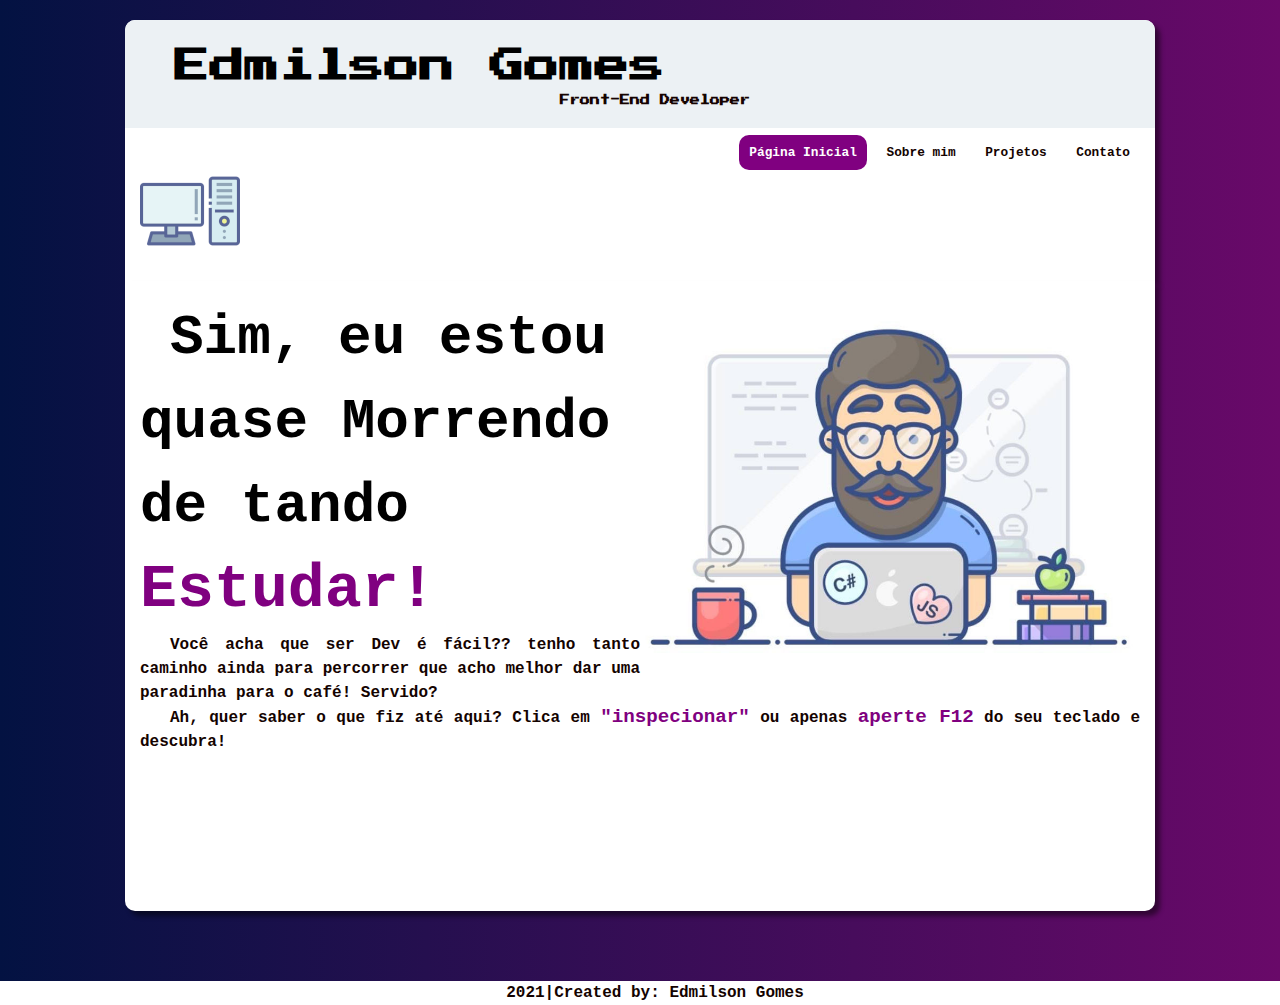
==== index.html @ bb560275 "Initial commit" ====
<!DOCTYPE html>
<html lang="pt-br">
<head>
    <meta charset="UTF-8">
    <meta http-equiv="X-UA-Compatible" content="IE=edge">
    <meta name="viewport" content="width=device-width, initial-scale=1.0">
    <link rel="shortcut icon" href="favicon1.ico" type="image/x-icon">
    <link rel="stylesheet" href="style.css">
    <title>Portifólio</title>
    
</head>
<body>
    <header>
        <div>
            <h1>Edmilson Gomes</h1>
            <p>Front-End Developer</p>
        </div>
        <nav>
            
            <a href="#" id="atual">Página Inicial</a>
            <a href="sobre.html">Sobre mim</a>
            <a href="projetos.html">Projetos</a>
            <a href="contato.html">Contato</a>
           

        </nav>
        <img src="imagem/iconepc.png" alt="icone de pc">
    </header>
    <main>
        
        <section id="secao1">
            <article><img src="imagem/nerdpc.JPG" alt="nerde do pc" id="fotonerd"></article>
            <h1>Sim, eu estou quase Morrendo de tando <span><strong>Estudar!</strong></span></h1>
            <p>Você acha que ser Dev é fácil?? tenho tanto caminho ainda para percorrer que acho melhor dar uma paradinha para o café! Servido?</p>
            <p>Ah, quer saber o que fiz até aqui? Clica em <span>"inspecionar"</span> ou apenas <span>aperte F12</span> do seu teclado e descubra!</p>
        </section>

    </main>
    <!--<aside>
        <img src="imagem/IMG_0800.GIF" alt="gif ">
    </aside>-->
    <footer><p>2021|Created by: Edmilson Gomes</p></footer>

    
</body>
</html>
---- style.css ----
@charset  "UTF-8";
@import url('https://fonts.googleapis.com/css2?family=Press+Start+2P&display=swap');
*{
    margin: 0px;
    padding: 0px;
}
body{
    background-image: linear-gradient(to left, #690969, #031242);
    font-family: 'Courier New', Courier, monospace;
    margin-top: 20px;
    text-indent: 30px;
}
div{
    font-family: 'Press Start 2P', cursive;
    font-size: 10px;
    background-color: #ECF1F4;
    border-radius: 10px 10px 0px 0px;
    margin: -15px;
    padding: 20px;

}
div > p{
    text-align: center;
}
header{
    max-width: 1000px;
    margin: auto;
    background-color: white;
    padding-top: 5px;
    padding: 15px;
    border-radius: 10px 10px 0px 0px;
    box-shadow: 5px 5px 5px rgba(0, 0, 0, 0.486);
}
nav{
    text-align: end;
    margin-top: 30px;
    font-weight: bold;
 
}
nav > a{
    padding: 10px;
    text-decoration: none;
    color: rgb(20, 3, 0);
    font-size: 0.8em;
    border-radius: 10px 10px 10px 10px;
    margin-left: 0px;
    
}

nav > a:hover{
    border-radius: 10px 10px 10px 10px;
    background-color: purple;
    color: white;
    transition: 0.5s;
    
}
#atual{
    border-radius: 10px 10px 10px 10px;
    background-color: purple;
    color: white;
}

#fotonerd{
    float: right;
    max-width: 500px;
    width: 100%;
}
main{
    
    max-width: 1000px;
    margin: auto;
    background-color: white;
    min-height: 600px;
    padding: 15px;
    border-radius: 0px 0px 10px 10px;
    box-shadow: 5px 5px 5px rgba(0, 0, 0, 0.486);
}
h1{
    font-size: 3.5em;
    line-height: 1.5em;
    
}
h1 > span{
    font-size: 1.1em;
    color: purple;
}
p{
    font-size: 1em;
    text-align: justify;
    font-weight: 600;
    color: rgb(20, 3, 0);
    line-height: 1.5em;
}
p > span{
    color: purple;
    font-size: 1.2em;
}
footer > p{
    
    text-align: center;
    margin: auto;
    background-color: white;
    margin-top: 70px;
}

aside{
    margin: auto;
    max-width: 1000px;
    background-color: white;
    padding: 15px;
    margin-top: 15px;
    border-radius: 10px 10px 10px 10px;
    
}
aside > img{
    max-width: 1000px;
    
    
}
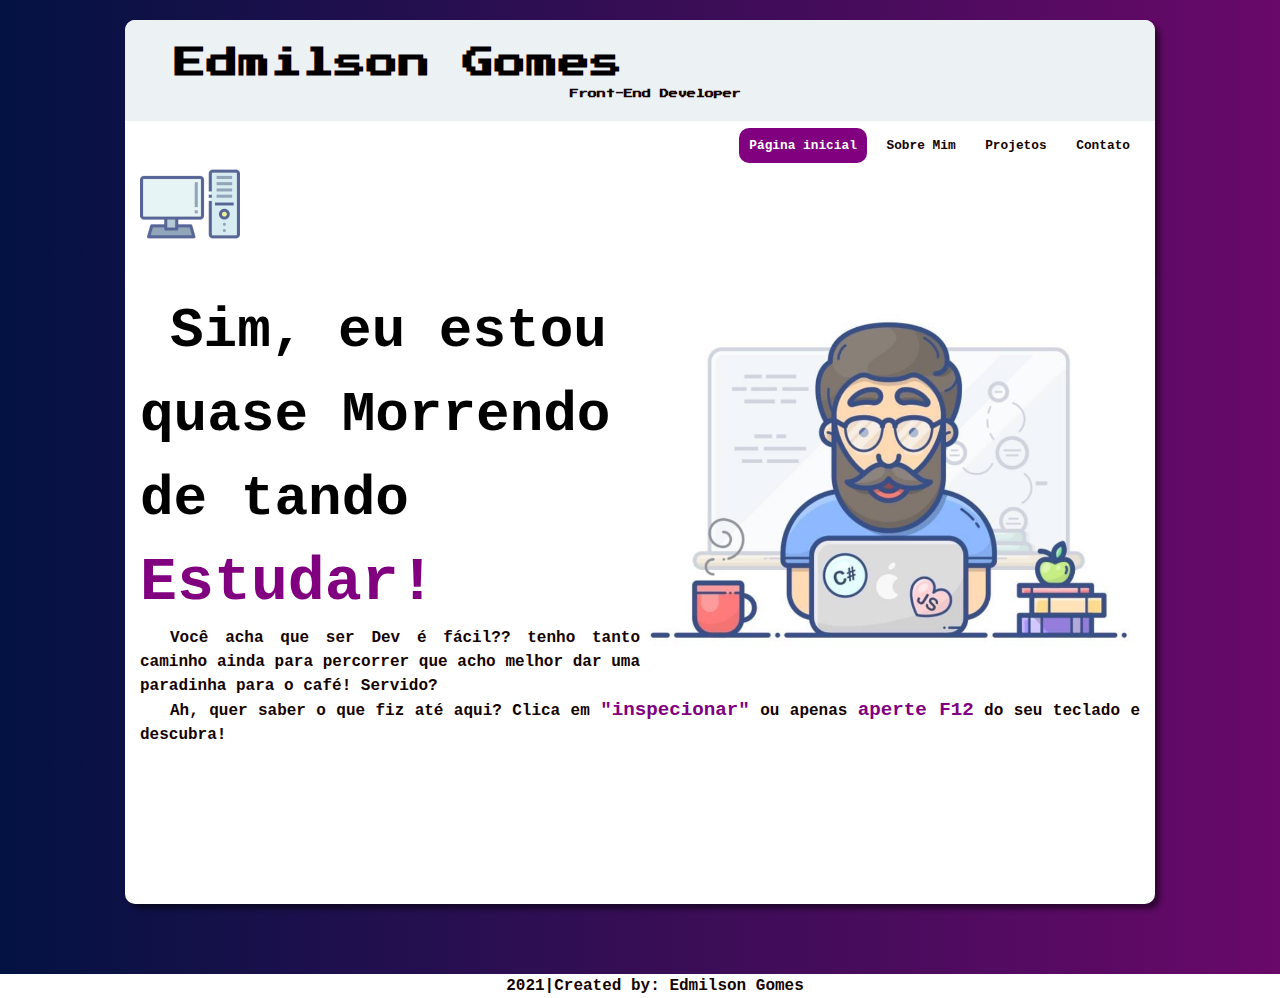
==== commit 14450ea7: "responsividade menu mobile" ====
--- a/index.html
+++ b/index.html
@@ -17,8 +17,8 @@
         </div>
         <nav>
             
-            <a href="#" id="atual">Página Inicial</a>
-            <a href="sobre.html">Sobre mim</a>
+            <a href="#" id="atual">Página inicial</a>
+            <a href="sobre.html">Sobre Mim</a>
             <a href="projetos.html">Projetos</a>
             <a href="contato.html">Contato</a>
            
@@ -36,9 +36,7 @@
         </section>
 
     </main>
-    <!--<aside>
-        <img src="imagem/IMG_0800.GIF" alt="gif ">
-    </aside>-->
+    
     <footer><p>2021|Created by: Edmilson Gomes</p></footer>
 
     
--- a/style.css
+++ b/style.css
@@ -12,7 +12,7 @@
 }
 div{
     font-family: 'Press Start 2P', cursive;
-    font-size: 10px;
+    font-size: 9px;
     background-color: #ECF1F4;
     border-radius: 10px 10px 0px 0px;
     margin: -15px;
@@ -117,3 +117,19 @@
     
     
 }
+@media screen and (max-width: 500px) {
+    main{
+        width: 90%;
+    }
+    header{
+        width: 90%;
+    }
+    nav > a{
+        text-align: center;
+        display: block;
+    }
+    footer > p{
+        font-size: 13px;
+    }
+    
+}
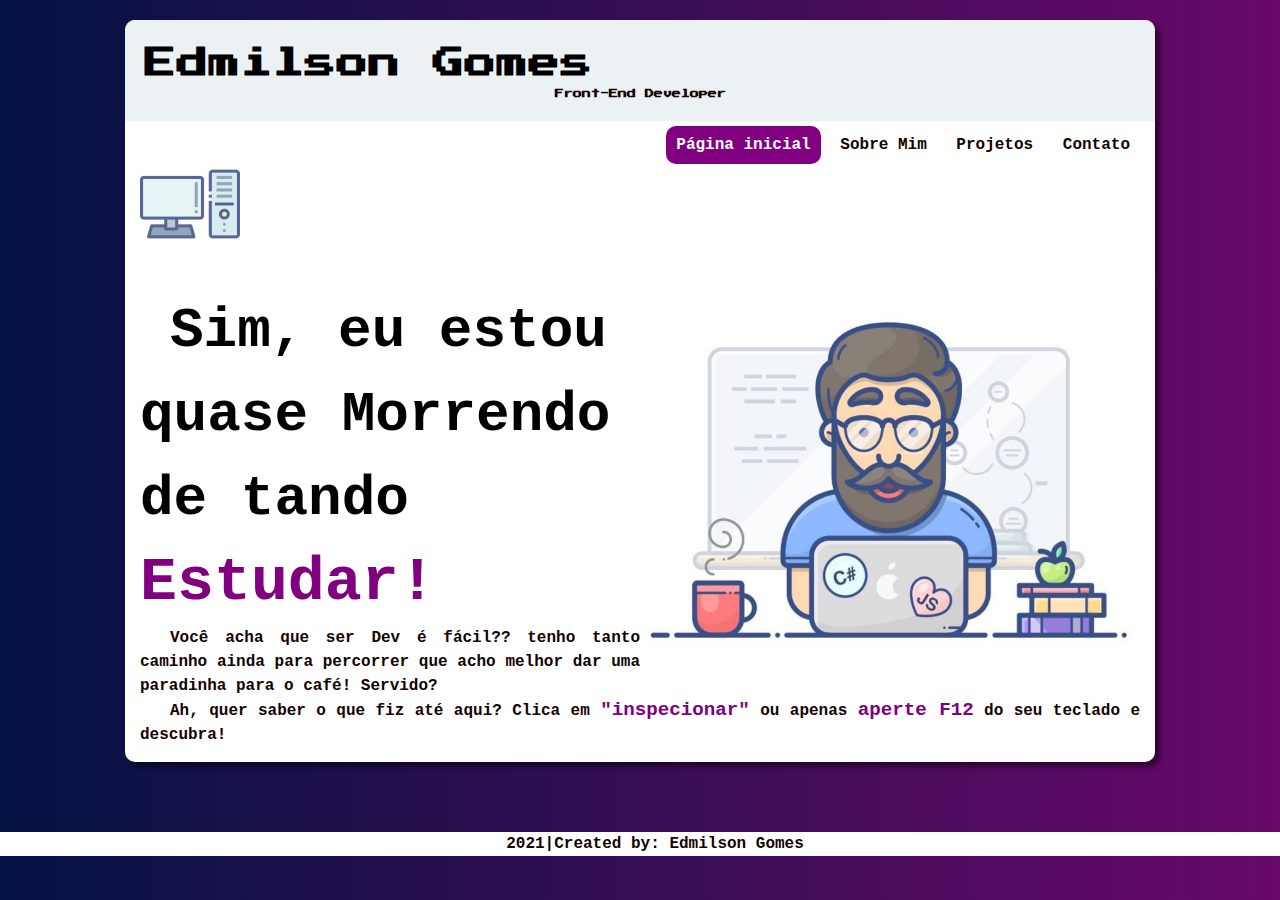
==== commit 14c17c94: "atualização header" ====
--- a/index.html
+++ b/index.html
@@ -29,15 +29,22 @@
     <main>
         
         <section id="secao1">
-            <article><img src="imagem/nerdpc.JPG" alt="nerde do pc" id="fotonerd"></article>
+            <article>
+                <img src="imagem/nerdpc.JPG" alt="nerde do pc" id="fotonerd">
+            </article>
             <h1>Sim, eu estou quase Morrendo de tando <span><strong>Estudar!</strong></span></h1>
+
             <p>Você acha que ser Dev é fácil?? tenho tanto caminho ainda para percorrer que acho melhor dar uma paradinha para o café! Servido?</p>
+
             <p>Ah, quer saber o que fiz até aqui? Clica em <span>"inspecionar"</span> ou apenas <span>aperte F12</span> do seu teclado e descubra!</p>
+
         </section>
 
     </main>
     
-    <footer><p>2021|Created by: Edmilson Gomes</p></footer>
+    <footer>
+        <p>2021|Created by: Edmilson Gomes</p>
+    </footer>
 
     
 </body>
--- a/style.css
+++ b/style.css
@@ -9,6 +9,7 @@
     font-family: 'Courier New', Courier, monospace;
     margin-top: 20px;
     text-indent: 30px;
+    
 }
 div{
     font-family: 'Press Start 2P', cursive;
@@ -17,6 +18,7 @@
     border-radius: 10px 10px 0px 0px;
     margin: -15px;
     padding: 20px;
+    text-indent: 0;
 
 }
 div > p{
@@ -41,9 +43,10 @@
     padding: 10px;
     text-decoration: none;
     color: rgb(20, 3, 0);
-    font-size: 0.8em;
+    font-size: 1em;
     border-radius: 10px 10px 10px 10px;
     margin-left: 0px;
+    transition: .5s;
     
 }
 
@@ -51,7 +54,6 @@
     border-radius: 10px 10px 10px 10px;
     background-color: purple;
     color: white;
-    transition: 0.5s;
     
 }
 #atual{
@@ -70,7 +72,7 @@
     max-width: 1000px;
     margin: auto;
     background-color: white;
-    min-height: 600px;
+    
     padding: 15px;
     border-radius: 0px 0px 10px 10px;
     box-shadow: 5px 5px 5px rgba(0, 0, 0, 0.486);
@@ -131,5 +133,11 @@
     footer > p{
         font-size: 13px;
     }
+     li > a > img{
+        width: 90%;
+     }
+     ul > li > h2{
+        font-size: 15px;
+     }
     
 }
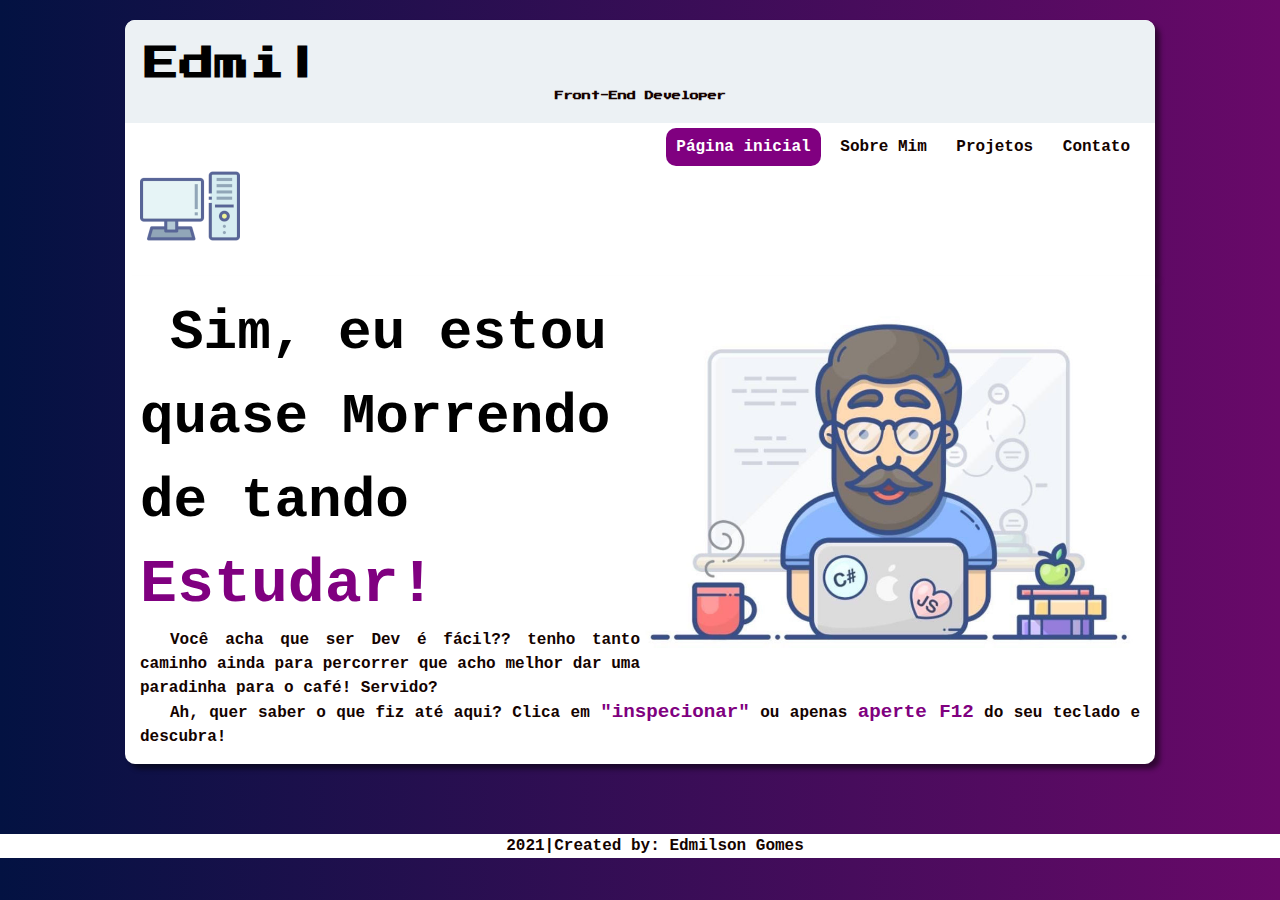
==== commit 4056c815: "Inclusão de projeto(página de viagens)" ====
--- a/index.html
+++ b/index.html
@@ -4,7 +4,7 @@
     <meta charset="UTF-8">
     <meta http-equiv="X-UA-Compatible" content="IE=edge">
     <meta name="viewport" content="width=device-width, initial-scale=1.0">
-    <link rel="shortcut icon" href="favicon1.ico" type="image/x-icon">
+    <link rel="shortcut icon" href="imagem/favicon.ico" type="image/x-icon">
     <link rel="stylesheet" href="style.css">
     <title>Portifólio</title>
     
@@ -12,7 +12,7 @@
 <body>
     <header>
         <div>
-            <h1>Edmilson Gomes</h1>
+            <h1><span id="h1"></span><span class="cursor span">|</span></h1>
             <p>Front-End Developer</p>
         </div>
         <nav>
@@ -46,6 +46,37 @@
         <p>2021|Created by: Edmilson Gomes</p>
     </footer>
 
+
+    <script>
+        const content = "Edmilson Gomes";
+        const text = document.getElementById("h1");
+        const speed = 200;
+
+        let cont = 0;
+        function maqEscrever(){
+            if(cont < content.length){
+                text.textContent += content.charAt(cont);
+                cont++;
+                setTimeout(maqEscrever, speed);
+            } /* else {
+                text.textContent = " ";
+                cont = 0;
+                maqEscrever();
+            } */
+        }
+        maqEscrever()
+
+        function initCursorBlink() {
+            const cursor = document.querySelector('.cursor');
+
+            function animaCursor() {
+                cursor.classList.toggle('ativo');
+            }
+            setInterval(animaCursor, 500);
+        };
+
+        initCursorBlink();
+    </script>
     
 </body>
 </html>--- a/style.css
+++ b/style.css
@@ -33,6 +33,15 @@
     border-radius: 10px 10px 0px 0px;
     box-shadow: 5px 5px 5px rgba(0, 0, 0, 0.486);
 }
+#h1, .cursor{
+    color: #000000;
+}
+.cursor{
+    display: none;
+}
+.cursor.ativo{
+    display: inline;
+}
 nav{
     text-align: end;
     margin-top: 30px;
@@ -46,7 +55,7 @@
     font-size: 1em;
     border-radius: 10px 10px 10px 10px;
     margin-left: 0px;
-    transition: .5s;
+    transition: .6s;
     
 }
 
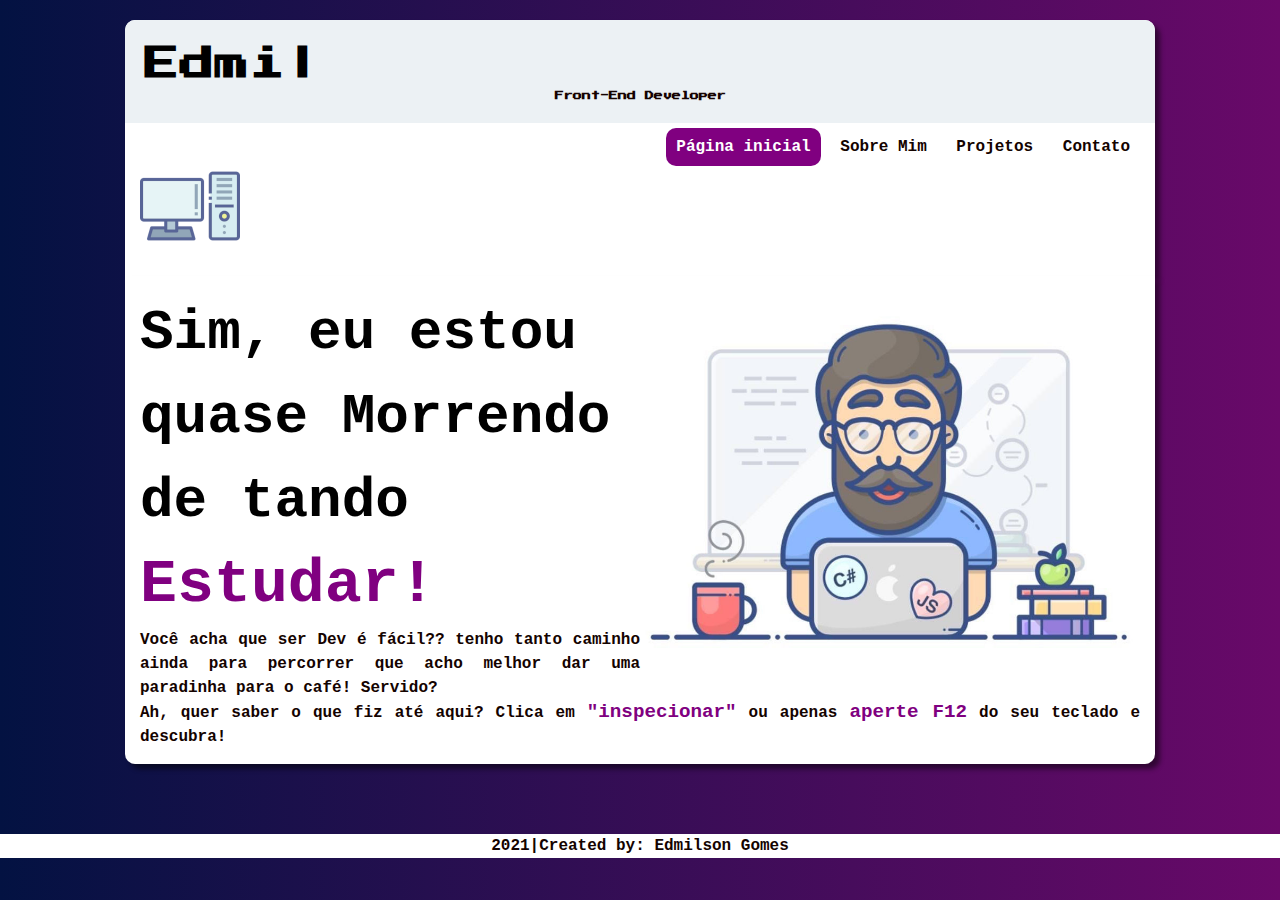
==== commit 7ae0d49f: "Alteração da animação do  h1 da pagina principal" ====
--- a/index.html
+++ b/index.html
@@ -51,23 +51,22 @@
         const content = "Edmilson Gomes";
         const text = document.getElementById("h1");
         const speed = 200;
-
+        const cursor = document.querySelector('.cursor');
+        cursor.classList.toggle('ativo');
         let cont = 0;
         function maqEscrever(){
+            
             if(cont < content.length){
                 text.textContent += content.charAt(cont);
                 cont++;
                 setTimeout(maqEscrever, speed);
-            } /* else {
-                text.textContent = " ";
-                cont = 0;
-                maqEscrever();
-            } */
+            }
+            
         }
         maqEscrever()
-
+        
         function initCursorBlink() {
-            const cursor = document.querySelector('.cursor');
+            
 
             function animaCursor() {
                 cursor.classList.toggle('ativo');
@@ -75,7 +74,11 @@
             setInterval(animaCursor, 500);
         };
 
-        initCursorBlink();
+        setTimeout(() => {
+            initCursorBlink() 
+        }, 2500);
+        
+        
     </script>
     
 </body>
--- a/style.css
+++ b/style.css
@@ -8,7 +8,7 @@
     background-image: linear-gradient(to left, #690969, #031242);
     font-family: 'Courier New', Courier, monospace;
     margin-top: 20px;
-    text-indent: 30px;
+    
     
 }
 div{
